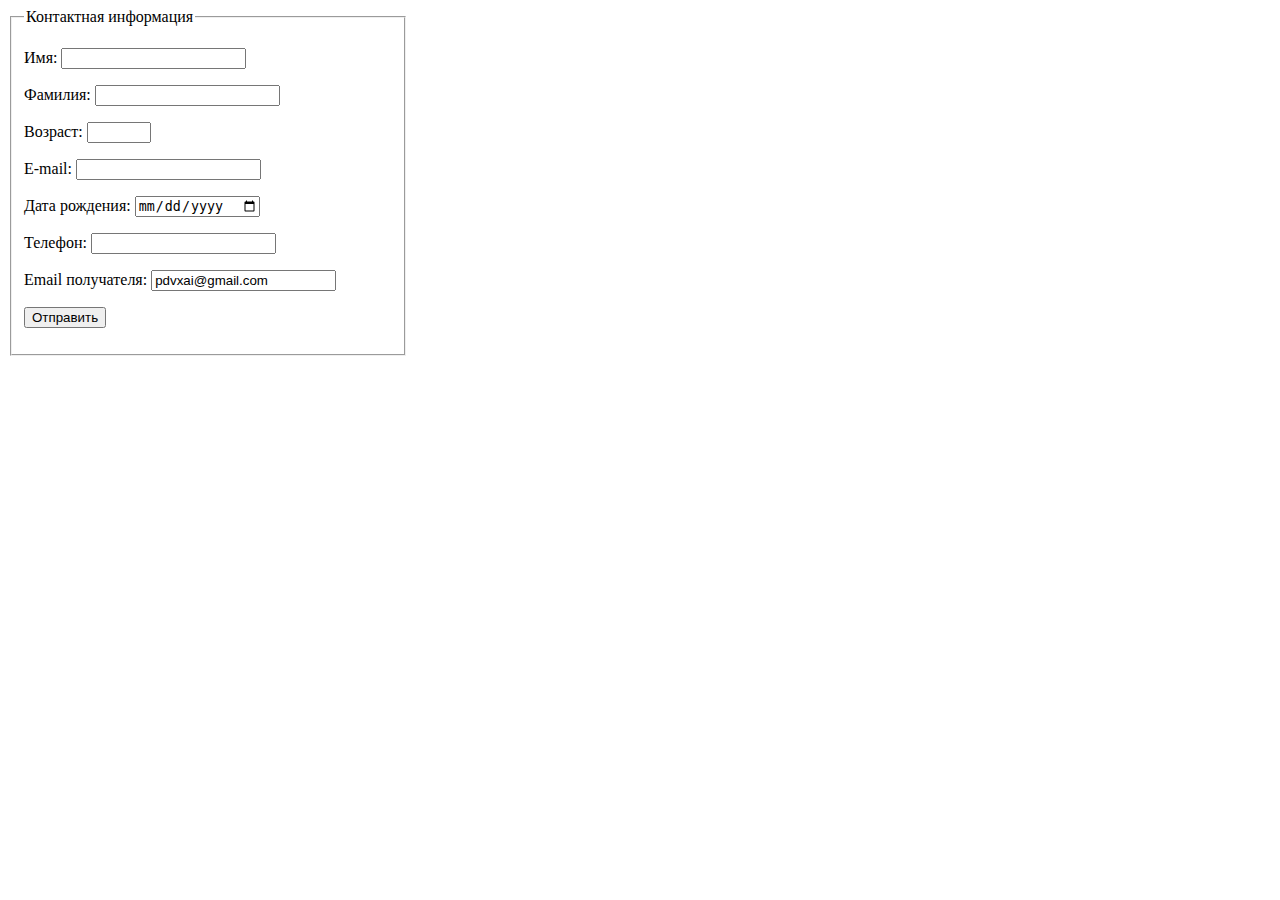
==== lesson12/index.html @ cacd54a9 "Form" ====
<!DOCTYPE html>
<html lang="en">

<head>
    <meta charset="UTF-8">
    <meta name="viewport" content="width=device-width, initial-scale=1.0">
    <meta http-equiv="X-UA-Compatible" content="ie=edge">
    <title>Form</title>
    <link rel="stylesheet" href="style.css">
</head>

<body>
    <div class="dataform">
        <form action="http://nickblack.pro/send.php" class="form" method="POST">
            <fieldset>
                <legend>Контактная информация</legend>
                <p><label>Имя: <input type="text" name="fname" required></label></p>
                <p><label>Фамилия: <input type="text" name="sname"></label></p>
                <p><label>Возраст: <input type="number" name="age" min="1" max="100" step="1"></label></p>
                <p><label>E-mail: <input type="email" name="mail"></label></p>
                <p><label>Дата рождения: <input type="date" name="bday"></label></p>
                <p><label>Телефон: <input type="tel" name="phone" required></label></p>
                <p><label>Email получателя: <input type="email" name="mymail" value="pdvxai@gmail.com" required readonly></label></p>
                <p><input type="submit" value="Отправить"></p>
            </fieldset>
        </form>
    </div>
</body>

</html>
---- lesson12/style.css ----
.dataform {
    width: 400px;
}
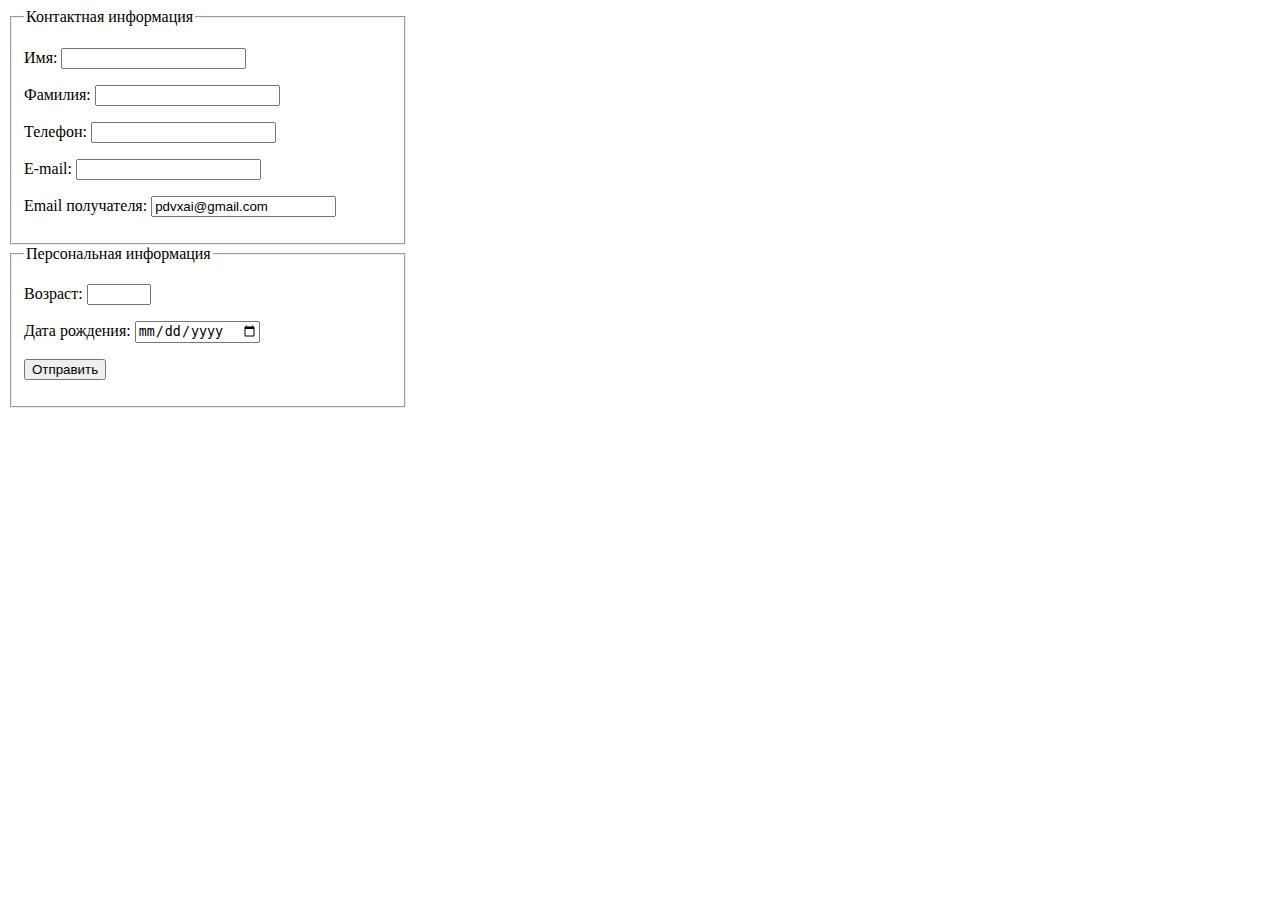
==== commit 716838a1: "ащкь" ====
--- a/lesson12/index.html
+++ b/lesson12/index.html
@@ -16,11 +16,14 @@
                 <legend>Контактная информация</legend>
                 <p><label>Имя: <input type="text" name="fname" required></label></p>
                 <p><label>Фамилия: <input type="text" name="sname"></label></p>
+                <p><label>Телефон: <input type="tel" name="phone" required></label></p>
+                <p><label>E-mail: <input type="email" name="mail"></label></p>
+                <p><label>Email получателя: <input type="email" name="mymail" value="pdvxai@gmail.com" required readonly></label></p>
+            </fieldset>
+            <fieldset>
+                <legend>Персональная информация</legend>
                 <p><label>Возраст: <input type="number" name="age" min="1" max="100" step="1"></label></p>
-                <p><label>E-mail: <input type="email" name="mail"></label></p>
                 <p><label>Дата рождения: <input type="date" name="bday"></label></p>
-                <p><label>Телефон: <input type="tel" name="phone" required></label></p>
-                <p><label>Email получателя: <input type="email" name="mymail" value="pdvxai@gmail.com" required readonly></label></p>
                 <p><input type="submit" value="Отправить"></p>
             </fieldset>
         </form>
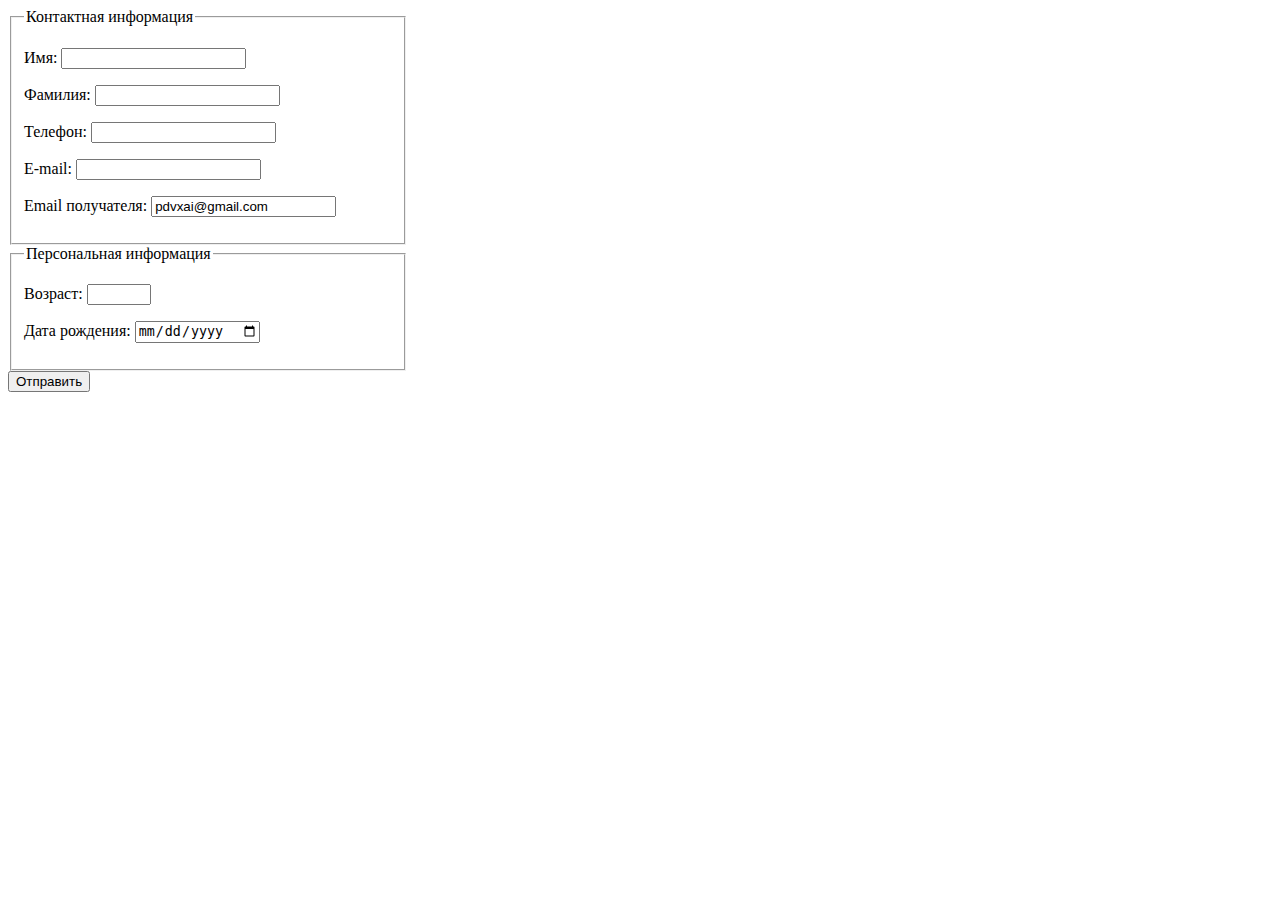
==== commit d3546e4a: "Form" ====
--- a/lesson12/index.html
+++ b/lesson12/index.html
@@ -24,8 +24,8 @@
                 <legend>Персональная информация</legend>
                 <p><label>Возраст: <input type="number" name="age" min="1" max="100" step="1"></label></p>
                 <p><label>Дата рождения: <input type="date" name="bday"></label></p>
-                <p><input type="submit" value="Отправить"></p>
             </fieldset>
+          <input type="submit" value="Отправить">
         </form>
     </div>
 </body>
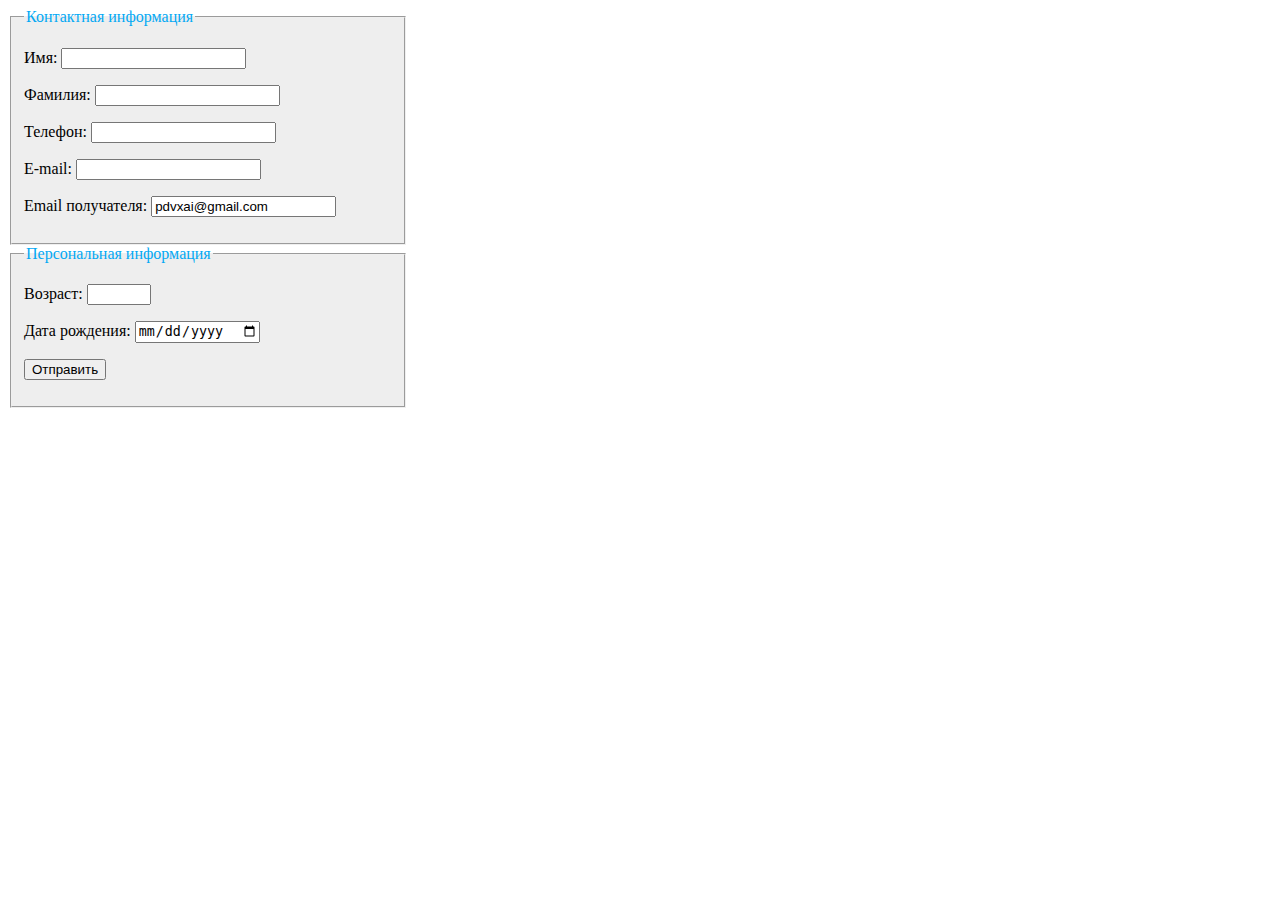
==== commit 6378d73b: "form" ====
--- a/lesson12/index.html
+++ b/lesson12/index.html
@@ -12,20 +12,20 @@
 <body>
     <div class="dataform">
         <form action="http://nickblack.pro/send.php" class="form" method="POST">
-            <fieldset>
-                <legend>Контактная информация</legend>
+            <fieldset class="fieldset">
+                <legend class="legend">Контактная информация</legend>
                 <p><label>Имя: <input type="text" name="fname" required></label></p>
                 <p><label>Фамилия: <input type="text" name="sname"></label></p>
                 <p><label>Телефон: <input type="tel" name="phone" required></label></p>
                 <p><label>E-mail: <input type="email" name="mail"></label></p>
                 <p><label>Email получателя: <input type="email" name="mymail" value="pdvxai@gmail.com" required readonly></label></p>
             </fieldset>
-            <fieldset>
-                <legend>Персональная информация</legend>
+            <fieldset class="fieldset">
+                <legend class="legend">Персональная информация</legend>
                 <p><label>Возраст: <input type="number" name="age" min="1" max="100" step="1"></label></p>
                 <p><label>Дата рождения: <input type="date" name="bday"></label></p>
+                <p><input type="submit" value="Отправить"></p>
             </fieldset>
-          <input type="submit" value="Отправить">
         </form>
     </div>
 </body>
--- a/lesson12/style.css
+++ b/lesson12/style.css
@@ -1,3 +1,12 @@
 .dataform {
     width: 400px;
+}
+
+.legend {
+    color: #03A9F4;
+}
+
+.fieldset {
+    color: #000000;
+    background-color: #9e9e9e2e;
 }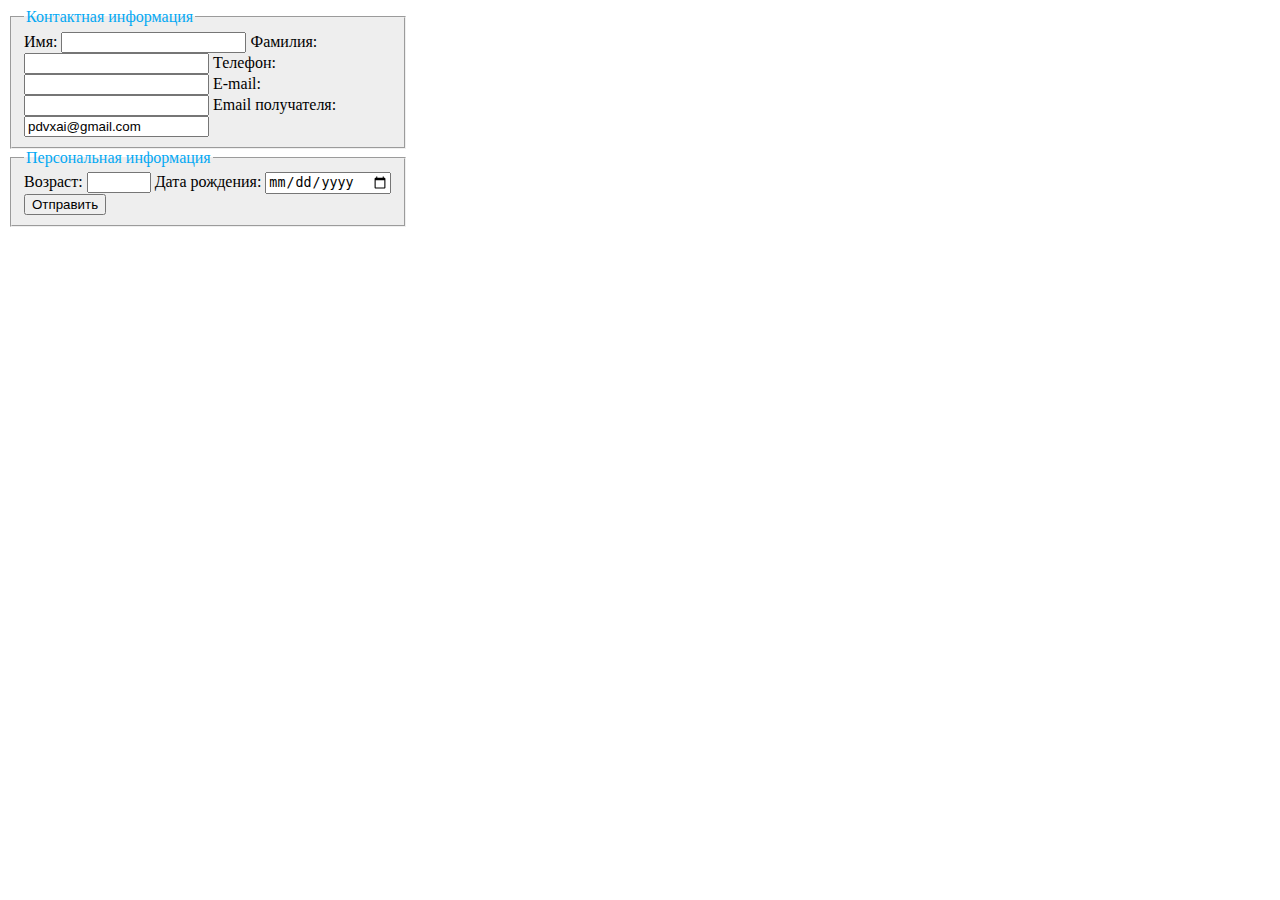
==== commit 01caf695: "form" ====
--- a/lesson12/index.html
+++ b/lesson12/index.html
@@ -14,17 +14,17 @@
         <form action="http://nickblack.pro/send.php" class="form" method="POST">
             <fieldset class="fieldset">
                 <legend class="legend">Контактная информация</legend>
-                <p><label>Имя: <input type="text" name="fname" required></label></p>
-                <p><label>Фамилия: <input type="text" name="sname"></label></p>
-                <p><label>Телефон: <input type="tel" name="phone" required></label></p>
-                <p><label>E-mail: <input type="email" name="mail"></label></p>
-                <p><label>Email получателя: <input type="email" name="mymail" value="pdvxai@gmail.com" required readonly></label></p>
+                <label>Имя: <input type="text" name="fname" required></label>
+                <label>Фамилия: <input type="text" name="sname"></label>
+                <label>Телефон: <input type="tel" name="phone" required></label>
+                <label>E-mail: <input type="email" name="mail"></label>
+                <label>Email получателя: <input type="email" name="mymail" value="pdvxai@gmail.com" required readonly></label>
             </fieldset>
             <fieldset class="fieldset">
                 <legend class="legend">Персональная информация</legend>
-                <p><label>Возраст: <input type="number" name="age" min="1" max="100" step="1"></label></p>
-                <p><label>Дата рождения: <input type="date" name="bday"></label></p>
-                <p><input type="submit" value="Отправить"></p>
+                <label>Возраст: <input type="number" name="age" min="1" max="100" step="1"></label>
+                <label>Дата рождения: <input type="date" name="bday"></label>
+                <input type="submit" value="Отправить">
             </fieldset>
         </form>
     </div>
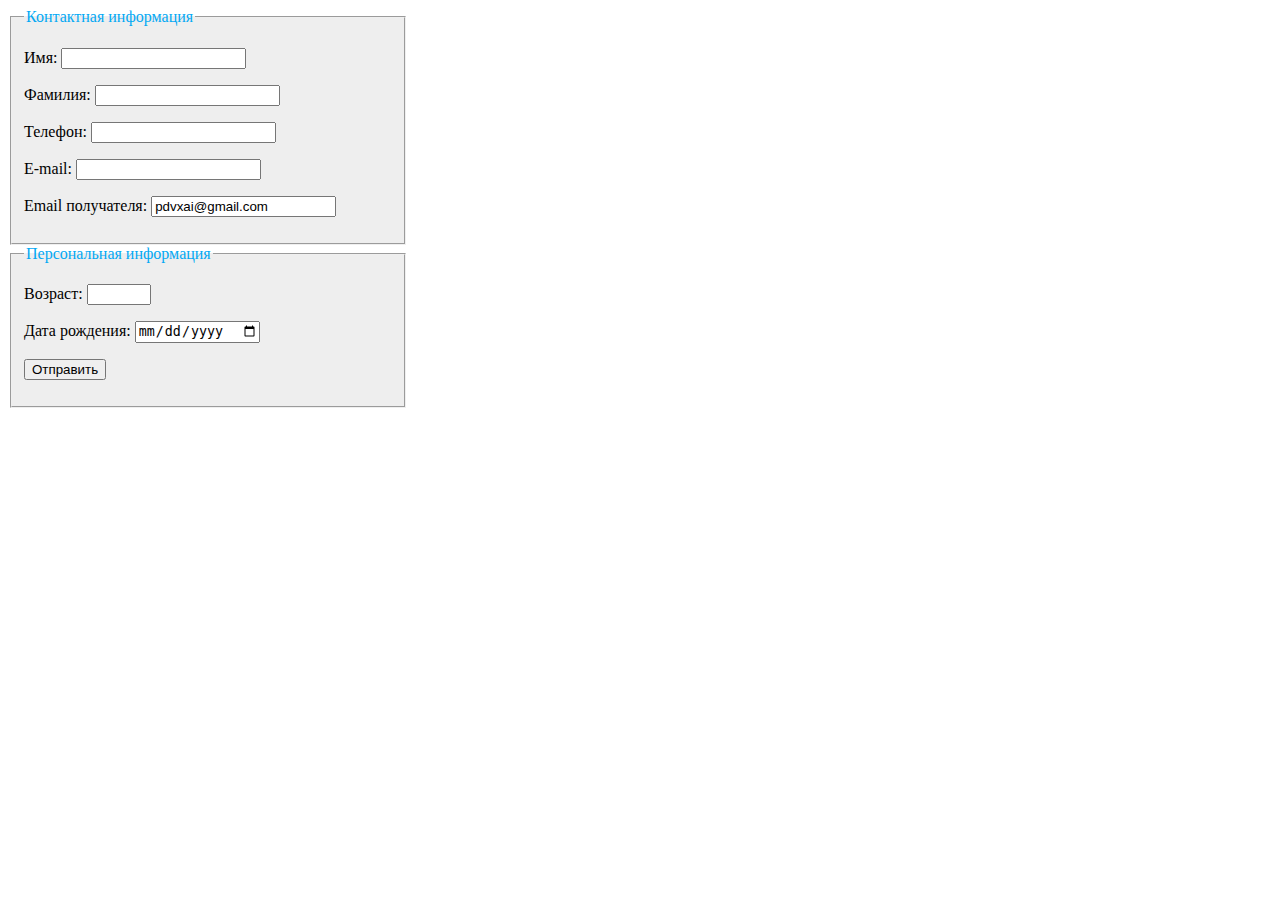
==== commit 5af0b5c8: "form" ====
--- a/lesson12/index.html
+++ b/lesson12/index.html
@@ -14,17 +14,17 @@
         <form action="http://nickblack.pro/send.php" class="form" method="POST">
             <fieldset class="fieldset">
                 <legend class="legend">Контактная информация</legend>
-                <label>Имя: <input type="text" name="fname" required></label>
-                <label>Фамилия: <input type="text" name="sname"></label>
-                <label>Телефон: <input type="tel" name="phone" required></label>
-                <label>E-mail: <input type="email" name="mail"></label>
-                <label>Email получателя: <input type="email" name="mymail" value="pdvxai@gmail.com" required readonly></label>
+                <p><label>Имя: <input type="text" name="fname" required></label></p>
+                <p><label>Фамилия: <input type="text" name="sname"></label></p>
+                <p><label>Телефон: <input type="tel" name="phone" required></label></p>
+                <p><label>E-mail: <input type="email" name="mail"></label></p>
+                <p><label>Email получателя: <input type="email" name="mymail" value="pdvxai@gmail.com" required readonly></label></p>
             </fieldset>
             <fieldset class="fieldset">
                 <legend class="legend">Персональная информация</legend>
-                <label>Возраст: <input type="number" name="age" min="1" max="100" step="1"></label>
-                <label>Дата рождения: <input type="date" name="bday"></label>
-                <input type="submit" value="Отправить">
+                <p><label>Возраст: <input type="number" name="age" min="1" max="100" step="1"></label></p>
+                <p><label>Дата рождения: <input type="date" name="bday"></label></p>
+                <p><input type="submit" value="Отправить"></p>
             </fieldset>
         </form>
     </div>
